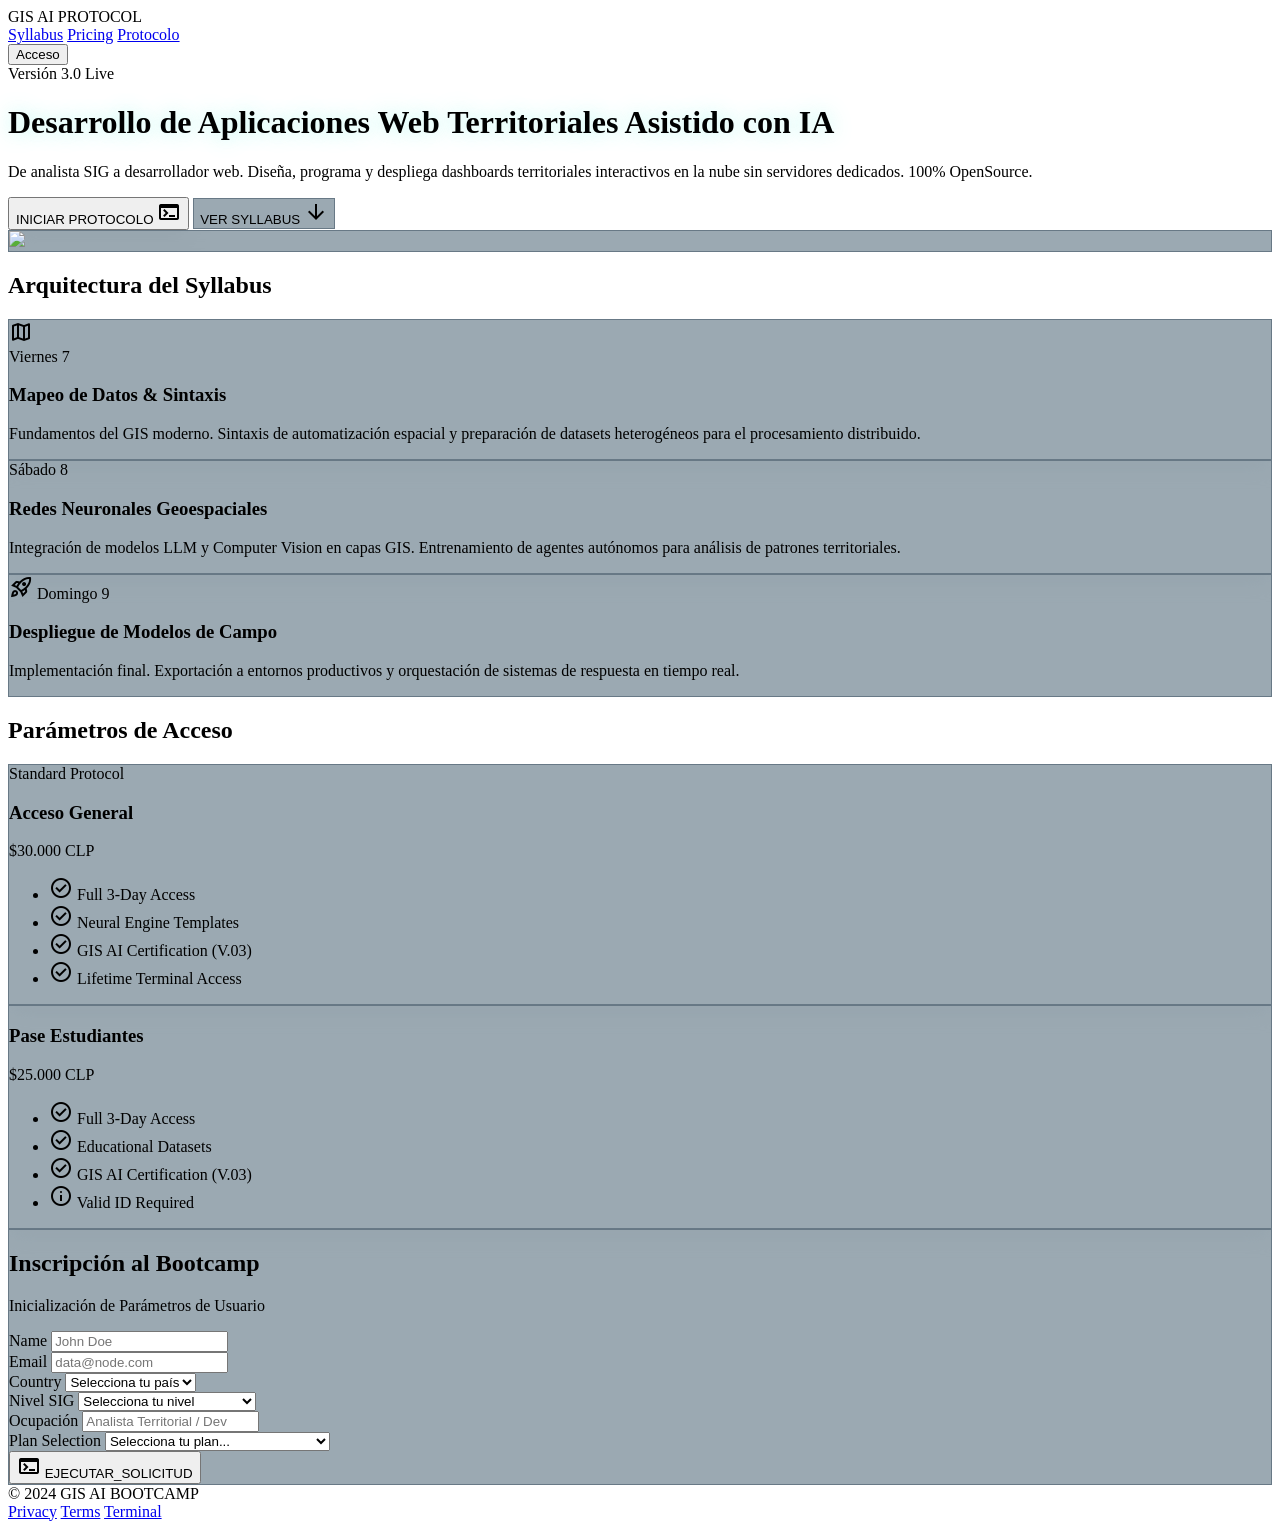
==== avantgarde.html @ a8c5094e "Rediseño completo vanguardista (Gemini 3.1 Pro)" ====
<!DOCTYPE html>

<html class="dark" lang="en"><head>
<meta charset="utf-8"/>
<meta content="width=device-width, initial-scale=1.0" name="viewport"/>
<title>GIS AI Bootcamp</title>
<!-- Fonts -->
<link href="https://fonts.googleapis.com" rel="preconnect"/>
<link crossorigin="" href="https://fonts.gstatic.com" rel="preconnect"/>
<link href="https://fonts.googleapis.com/css2?family=Inter:wght@400;500;600&amp;family=Public+Sans:wght@400;600&amp;family=Sora:wght@400;600;800;900&amp;display=swap" rel="stylesheet"/>
<link href="https://fonts.googleapis.com/css2?family=Material+Symbols+Outlined:wght,FILL@100..700,0..1&amp;display=swap" rel="stylesheet"/>
<link href="https://fonts.googleapis.com/css2?family=Material+Symbols+Outlined:wght,FILL@100..700,0..1&amp;display=swap" rel="stylesheet"/>
<!-- Tailwind -->
<script src="https://cdn.tailwindcss.com?plugins=forms,container-queries"></script>
<!-- Design System Config -->
<script id="tailwind-config">
        tailwind.config = {
          darkMode: "class",
          theme: {
            extend: {
              "colors": {
                      "inverse-on-surface": "#43576a",
                      "surface-dim": "#000f1e",
                      "error-dim": "#d7383b",
                      "primary-fixed-dim": "#3be6d0",
                      "on-primary-fixed-variant": "#006359",
                      "tertiary-dim": "#ed9000",
                      "on-tertiary": "#5a3400",
                      "tertiary-fixed-dim": "#ed9000",
                      "on-secondary-fixed-variant": "#a5001d",
                      "tertiary-fixed": "#fd9d1a",
                      "surface-container": "#001b2f",
                      "on-secondary-container": "#fff6f5",
                      "on-primary-container": "#00453d",
                      "on-surface": "#d3e8ff",
                      "surface": "#000f1e",
                      "on-error": "#490006",
                      "background": "#000f1e",
                      "inverse-primary": "#006b60",
                      "on-secondary-fixed": "#700010",
                      "primary-fixed": "#50f5de",
                      "on-background": "#d3e8ff",
                      "surface-container-lowest": "#000000",
                      "surface-container-high": "#022138",
                      "on-primary-fixed": "#00443c",
                      "outline": "#64778c",
                      "error": "#ff716c",
                      "on-surface-variant": "#99adc3",
                      "on-tertiary-fixed-variant": "#583300",
                      "outline-variant": "#364a5d",
                      "on-primary": "#00594f",
                      "surface-variant": "#052840",
                      "on-tertiary-container": "#4c2b00",
                      "secondary-container": "#bf0023",
                      "on-secondary": "#490007",
                      "surface-bright": "#092e49",
                      "surface-container-highest": "#052840",
                      "secondary-fixed": "#ffc3c0",
                      "secondary-fixed-dim": "#ffafab",
                      "primary-container": "#1ed8c2",
                      "primary-dim": "#3be6d0",
                      "secondary-dim": "#e9002d",
                      "secondary": "#ff706e",
                      "tertiary": "#ffb158",
                      "error-container": "#9f0519",
                      "on-error-container": "#ffa8a3",
                      "primary": "#50f5de",
                      "tertiary-container": "#fd9d1a",
                      "surface-tint": "#50f5de",
                      "on-tertiary-fixed": "#2b1600",
                      "inverse-surface": "#f7f9ff",
                      "surface-container-low": "#001526"
              },
              "borderRadius": {
                      "DEFAULT": "0.25rem",
                      "lg": "0.5rem",
                      "xl": "0.75rem",
                      "full": "9999px"
              },
              "fontFamily": {
                      "headline": ["Sora", "sans-serif"],
                      "display": ["Sora", "sans-serif"],
                      "body": ["Inter", "sans-serif"],
                      "label": ["Public Sans", "sans-serif"]
              }
            }
          }
        }
    </script>
<style>
        .glass-panel {
            background: rgba(5, 40, 64, 0.4); /* surface-variant base */
            backdrop-filter: blur(12px);
            -webkit-backdrop-filter: blur(12px);
            border: 1px solid rgba(54, 74, 93, 0.5); /* outline-variant */
        }
        .glow-text {
            text-shadow: 0 0 20px rgba(80, 245, 222, 0.4);
        }
        .glow-box:hover {
            box-shadow: 0 0 25px rgba(80, 245, 222, 0.2);
            border-color: rgba(80, 245, 222, 0.5);
        }
    </style>
</head>
<body class="bg-background text-on-background font-body min-h-screen selection:bg-primary selection:text-on-primary">
<!-- TopNavBar Component -->
<nav class="fixed top-0 w-full z-50 bg-surface/80 backdrop-blur-xl dark:bg-surface/80 border-b border-outline-variant/30 shadow-2xl shadow-primary/10">
<div class="flex justify-between items-center px-6 py-4 max-w-full mx-auto">
<div class="text-2xl font-display font-black tracking-tighter text-primary dark:text-primary-dim italic">
                GIS AI PROTOCOL
            </div>
<div class="hidden md:flex gap-8 items-center font-headline font-bold uppercase tracking-tighter">
<!-- Syllabus Active -->
<a class="text-primary dark:text-primary-dim border-b-2 border-primary pb-1 active:scale-95 transform transition-transform" href="#syllabus">Syllabus</a>
<a class="text-on-surface-variant hover:text-primary dark:text-on-surface-variant dark:hover:text-primary-dim transition-colors pb-1 border-b-2 border-transparent active:scale-95 transform transition-transform" href="#pricing">Pricing</a>
<a class="text-on-surface-variant hover:text-primary dark:text-on-surface-variant dark:hover:text-primary-dim transition-colors pb-1 border-b-2 border-transparent active:scale-95 transform transition-transform" href="#protocolo">Protocolo</a>
</div>
<button class="font-headline font-bold uppercase tracking-tighter text-primary dark:text-primary-dim px-4 py-2 rounded-lg border border-primary/50 hover:bg-primary/10 dark:hover:bg-primary-dim/10 transition-all duration-300 active:scale-95 transform">
                Acceso
            </button>
</div>
</nav>
<!-- Hero Section -->
<header class="relative pt-32 pb-24 lg:pt-48 lg:pb-32 overflow-hidden">
<!-- Abstract background pattern -->
<div class="absolute inset-0 z-0 opacity-20" style="background-image: radial-gradient(circle at 50% 50%, rgba(80, 245, 222, 0.15) 0%, transparent 50%), radial-gradient(circle at 100% 0%, rgba(255, 113, 108, 0.15) 0%, transparent 40%);"></div>
<div class="absolute inset-0 z-0 opacity-30 bg-[radial-gradient(ellipse_at_center,_var(--tw-gradient-stops))] from-surface-variant via-background to-background"></div>
<div class="max-w-7xl mx-auto px-6 relative z-10 grid lg:grid-cols-12 gap-12 items-center">
<div class="lg:col-span-8">
<div class="inline-flex items-center gap-2 px-3 py-1 rounded-full border border-secondary/30 bg-secondary/10 text-secondary text-sm font-label uppercase tracking-widest mb-6">
<span class="w-2 h-2 rounded-full bg-secondary animate-pulse"></span>
                    Versión 3.0 Live
                </div>
<h1 class="font-display font-black text-5xl md:text-6xl lg:text-7xl leading-[1.1] tracking-tighter mb-6 text-on-surface glow-text">
                    Desarrollo de Aplicaciones Web Territoriales <span class="text-transparent bg-clip-text bg-gradient-to-r from-primary to-primary-container">Asistido con IA</span>
</h1>
<p class="text-xl md:text-2xl text-on-surface-variant font-light leading-relaxed mb-10 max-w-3xl">
                    De analista SIG a desarrollador web. Diseña, programa y despliega dashboards territoriales interactivos en la nube sin servidores dedicados. 100% OpenSource.
                </p>
<div class="flex flex-wrap gap-4 font-label uppercase tracking-widest text-sm">
<button class="bg-primary text-on-primary px-8 py-4 rounded-lg font-bold hover:bg-primary-dim transition-colors shadow-[0_0_20px_rgba(80,245,222,0.3)] hover:shadow-[0_0_30px_rgba(80,245,222,0.5)] flex items-center gap-2">
                        INICIAR PROTOCOLO
                        <span class="material-symbols-outlined text-lg" style="font-variation-settings: 'FILL' 1;">terminal</span>
</button>
<button class="glass-panel text-on-surface px-8 py-4 rounded-lg font-bold hover:border-primary hover:text-primary transition-all duration-300 flex items-center gap-2">
                        VER SYLLABUS
                        <span class="material-symbols-outlined text-lg">arrow_downward</span>
</button>
</div>
</div>
<div class="lg:col-span-4 hidden lg:block relative">
<!-- Abstract Tech Visualization Image -->
<div class="w-full aspect-square rounded-2xl glass-panel relative overflow-hidden group">
<div class="absolute inset-0 bg-gradient-to-tr from-primary/20 to-transparent mix-blend-overlay z-10"></div>
<img class="object-cover w-full h-full opacity-80 group-hover:scale-105 transition-transform duration-700" data-alt="A cutting-edge 3D abstract visualization of geospatial data networks, featuring glowing turquoise nodes and intricate crimson connecting lines set against a deep black void. The composition uses a modern glassmorphism aesthetic with soft focus, high-contrast lighting, and dynamic, asymmetrical framing conveying advanced artificial intelligence processing territorial data." src="https://lh3.googleusercontent.com/aida-public/[base64]"/>
</div>
</div>
</div>
</header>
<!-- Syllabus Section -->
<section class="py-24 relative z-10 border-t border-outline-variant/20" id="syllabus">
<div class="max-w-7xl mx-auto px-6">
<h2 class="font-display font-black text-3xl md:text-4xl tracking-tighter mb-12 text-on-surface">
                Arquitectura del <span class="text-primary">Syllabus</span>
</h2>
<div class="grid grid-cols-1 md:grid-cols-12 gap-6 auto-rows-[minmax(250px,auto)]">
<!-- Card 1 -->
<div class="md:col-span-8 glass-panel rounded-2xl p-8 group glow-box transition-all duration-300 relative overflow-hidden">
<div class="absolute top-0 right-0 p-6 opacity-10 group-hover:opacity-20 transition-opacity">
<span class="material-symbols-outlined text-8xl">map</span>
</div>
<div class="relative z-10">
<div class="text-secondary font-label uppercase tracking-widest text-sm mb-4">Viernes 7</div>
<h3 class="font-headline font-bold text-2xl mb-4 text-on-surface">Mapeo de Datos &amp; Sintaxis</h3>
<p class="text-on-surface-variant leading-relaxed max-w-xl">Fundamentos del GIS moderno. Sintaxis de automatización espacial y preparación de datasets heterogéneos para el procesamiento distribuido.</p>
</div>
</div>
<!-- Card 2 -->
<div class="md:col-span-4 glass-panel rounded-2xl p-8 group glow-box transition-all duration-300 relative overflow-hidden flex flex-col justify-end border-t-4 border-t-tertiary">
<div class="absolute inset-0 bg-gradient-to-b from-transparent to-surface-container/80 z-0"></div>
<div class="relative z-10">
<div class="text-tertiary font-label uppercase tracking-widest text-sm mb-4">Sábado 8</div>
<h3 class="font-headline font-bold text-xl mb-4 text-on-surface">Redes Neuronales Geoespaciales</h3>
<p class="text-on-surface-variant text-sm leading-relaxed">Integración de modelos LLM y Computer Vision en capas GIS. Entrenamiento de agentes autónomos para análisis de patrones territoriales.</p>
</div>
</div>
<!-- Card 3 -->
<div class="md:col-span-12 glass-panel rounded-2xl p-8 md:p-12 group glow-box transition-all duration-300 relative overflow-hidden border-l-4 border-l-primary flex flex-col md:flex-row items-center gap-8">
<div class="flex-1 relative z-10">
<div class="text-primary font-label uppercase tracking-widest text-sm mb-4 flex items-center gap-2">
<span class="material-symbols-outlined text-sm">rocket_launch</span>
                            Domingo 9
                        </div>
<h3 class="font-headline font-bold text-3xl mb-4 text-on-surface">Despliegue de Modelos de Campo</h3>
<p class="text-on-surface-variant text-lg leading-relaxed max-w-3xl">Implementación final. Exportación a entornos productivos y orquestación de sistemas de respuesta en tiempo real.</p>
</div>
</div>
</div>
</div>
</section>
<!-- Pricing Section -->
<section class="py-24 bg-surface-container-low relative border-t border-outline-variant/20" id="pricing">
<div class="max-w-7xl mx-auto px-6">
<h2 class="font-display font-black text-3xl md:text-4xl tracking-tighter mb-16 text-center text-on-surface">
                Parámetros de <span class="text-primary">Acceso</span>
</h2>
<div class="grid md:grid-cols-2 gap-8 max-w-4xl mx-auto">
<!-- Pricing Card 1 -->
<div class="glass-panel rounded-2xl p-8 border-2 border-primary/20 hover:border-primary/60 transition-colors relative flex flex-col">
<div class="absolute -top-4 left-8 bg-primary text-on-primary px-3 py-1 font-label text-xs uppercase tracking-widest rounded-full font-bold">Standard Protocol</div>
<h3 class="font-headline font-bold text-2xl text-on-surface mt-4">Acceso General</h3>
<div class="mt-4 mb-8">
<span class="text-5xl font-display font-black text-primary">$30.000</span>
<span class="text-on-surface-variant">CLP</span>
</div>
<ul class="space-y-4 mb-8 flex-1">
<li class="flex items-center gap-3 text-on-surface-variant">
<span class="material-symbols-outlined text-primary">check_circle</span>
                            Full 3-Day Access
                        </li>
<li class="flex items-center gap-3 text-on-surface-variant">
<span class="material-symbols-outlined text-primary">check_circle</span>
                            Neural Engine Templates
                        </li>
<li class="flex items-center gap-3 text-on-surface-variant">
<span class="material-symbols-outlined text-primary">check_circle</span>
                            GIS AI Certification (V.03)
                        </li>
<li class="flex items-center gap-3 text-on-surface-variant">
<span class="material-symbols-outlined text-primary">check_circle</span>
                            Lifetime Terminal Access
                        </li>
</ul>
</div>
<!-- Pricing Card 2 -->
<div class="glass-panel rounded-2xl p-8 border border-outline-variant hover:border-tertiary/50 transition-colors flex flex-col">
<h3 class="font-headline font-bold text-2xl text-on-surface">Pase Estudiantes</h3>
<div class="mt-4 mb-8">
<span class="text-5xl font-display font-black text-on-surface">$25.000</span>
<span class="text-on-surface-variant">CLP</span>
</div>
<ul class="space-y-4 mb-8 flex-1">
<li class="flex items-center gap-3 text-on-surface-variant">
<span class="material-symbols-outlined text-tertiary">check_circle</span>
                            Full 3-Day Access
                        </li>
<li class="flex items-center gap-3 text-on-surface-variant">
<span class="material-symbols-outlined text-tertiary">check_circle</span>
                            Educational Datasets
                        </li>
<li class="flex items-center gap-3 text-on-surface-variant">
<span class="material-symbols-outlined text-tertiary">check_circle</span>
                            GIS AI Certification (V.03)
                        </li>
<li class="flex items-center gap-3 text-on-surface-variant opacity-70">
<span class="material-symbols-outlined">info</span>
                            Valid ID Required
                        </li>
</ul>
</div>
</div>
</div>
</section>
<!-- Contact Form Section -->
<section class="py-24 relative overflow-hidden">
<div class="absolute inset-0 z-0 opacity-20" style="background-image: radial-gradient(circle at 80% 20%, rgba(255, 159, 28, 0.15) 0%, transparent 40%);"></div>
<div class="max-w-3xl mx-auto px-6 relative z-10">
<div class="glass-panel rounded-3xl p-8 md:p-12 shadow-[0_20px_50px_rgba(0,0,0,0.5)] border border-primary/20 backdrop-blur-2xl">
<div class="text-center mb-10">
<h2 class="font-display font-black text-3xl tracking-tighter text-on-surface mb-2">Inscripción al Bootcamp</h2>
<p class="text-on-surface-variant font-label text-sm uppercase tracking-widest">Inicialización de Parámetros de Usuario</p>
</div>
<form id="contact-form" action="https://script.google.com/macros/s/AKfycby_1yHpKDzyHS8BPtFOWOGbZxhDHDNbsjJdOuwSM1ffcw3QAfDJJ0yWpyfRCtawpnp8/exec" method="POST" class="space-y-6">
<div class="grid grid-cols-1 md:grid-cols-2 gap-6">
<div class="space-y-2">
<label class="font-label text-xs uppercase tracking-widest text-on-surface-variant">Name</label>
<input name="name" required class="w-full bg-surface/50 border border-outline-variant text-on-surface rounded-lg px-4 py-3 focus:border-primary focus:ring-1 focus:ring-primary transition-colors outline-none" placeholder="John Doe" type="text"/>
</div>
<div class="space-y-2">
<label class="font-label text-xs uppercase tracking-widest text-on-surface-variant">Email</label>
<input name="email" required class="w-full bg-surface/50 border border-outline-variant text-on-surface rounded-lg px-4 py-3 focus:border-primary focus:ring-1 focus:ring-primary transition-colors outline-none" placeholder="data@node.com" type="email"/>
</div>
</div>
<div class="grid grid-cols-1 md:grid-cols-2 gap-6">
<div class="space-y-2">
<label class="font-label text-xs uppercase tracking-widest text-on-surface-variant">Country</label>
<select name="country" required class="w-full bg-surface/50 border border-outline-variant text-on-surface rounded-lg px-4 py-3 focus:border-primary focus:ring-1 focus:ring-primary transition-colors outline-none appearance-none">
  <option value="" disabled selected>Selecciona tu país</option>
  <option value="Chile">Chile</option>
  <option value="Argentina">Argentina</option>
  <option value="Colombia">Colombia</option>
  <option value="México">México</option>
  <option value="Perú">Perú</option>
  <option value="Ecuador">Ecuador</option>
  <option value="Bolivia">Bolivia</option>
  <option value="España">España</option>
  <option value="Otro">Otro</option>
</select>
</div>
<div class="space-y-2">
<label class="font-label text-xs uppercase tracking-widest text-on-surface-variant">Nivel SIG</label>
<select name="nivel_sig" required class="w-full bg-surface/50 border border-outline-variant text-on-surface rounded-lg px-4 py-3 focus:border-primary focus:ring-1 focus:ring-primary transition-colors outline-none appearance-none">
  <option value="" disabled selected>Selecciona tu nivel</option>
  <option value="Principiante">Principiante</option>
  <option value="Intermedio">Intermedio (QGIS/ArcGIS)</option>
  <option value="Avanzado">Avanzado (Desarrollo)</option>
</select>
</div>
</div>
<div class="space-y-2">
<label class="font-label text-xs uppercase tracking-widest text-on-surface-variant">Ocupación</label>
<input name="ocupacion" required class="w-full bg-surface/50 border border-outline-variant text-on-surface rounded-lg px-4 py-3 focus:border-primary focus:ring-1 focus:ring-primary transition-colors outline-none" placeholder="Analista Territorial / Dev" type="text"/>
</div>
<div class="space-y-2 pb-4">
<label class="font-label text-xs uppercase tracking-widest text-on-surface-variant">Plan Selection</label>
<select name="plan" required class="w-full bg-surface/50 border border-outline-variant text-on-surface rounded-lg px-4 py-3 focus:border-primary focus:ring-1 focus:ring-primary transition-colors outline-none appearance-none">
  <option value="" disabled selected>Selecciona tu plan...</option>
  <option value="Acceso General — $30.000 CLP">Acceso General — $30.000 CLP</option>
  <option value="Pase Estudiantes — $25.000 CLP">Pase Estudiantes — $25.000 CLP</option>
</select>
</div>
<button id="contact-submit" class="w-full bg-primary text-on-primary py-4 rounded-lg font-headline font-bold uppercase tracking-widest hover:bg-primary-dim transition-colors shadow-[0_0_15px_rgba(80,245,222,0.2)] hover:shadow-[0_0_25px_rgba(80,245,222,0.4)] flex justify-center items-center gap-2" type="submit">
<span class="material-symbols-outlined">terminal</span>
                        EJECUTAR_SOLICITUD
                    </button>
</form>
</div>
</div>
</section>
<!-- Footer Component -->
<footer class="w-full py-12 bg-surface-container-lowest dark:bg-surface-container-lowest border-t border-outline-variant/20">
<div class="flex flex-col md:flex-row justify-between items-center px-8 max-w-7xl mx-auto gap-4">
<div class="text-lg font-display font-black text-on-surface">
                © 2024 GIS AI BOOTCAMP
            </div>
<div class="flex gap-6 font-label text-xs tracking-widest uppercase">
<a class="text-on-surface-variant hover:text-secondary transition-colors hover:text-secondary-fixed-dim transition-opacity hover:opacity-80" href="#">Privacy</a>
<a class="text-on-surface-variant hover:text-secondary transition-colors hover:text-secondary-fixed-dim transition-opacity hover:opacity-80" href="#">Terms</a>
<a class="text-primary font-bold transition-opacity hover:opacity-80" href="#">Terminal</a>
</div>
</div>
</footer>
</body>
<script>
    const form = document.getElementById('contact-form');
    const submitBtn = document.getElementById('contact-submit');

    form.addEventListener('submit', e => {
      e.preventDefault();
      submitBtn.innerHTML = '<span class="material-symbols-outlined">sync</span> EJECUTANDO...';
      submitBtn.disabled = true;
      submitBtn.classList.add('opacity-50', 'cursor-not-allowed');

      const formData = new FormData(form);
      const action = form.getAttribute('action');

      fetch(action, {
        method: 'POST',
        body: formData
      })
      .then(response => {
        submitBtn.innerHTML = '<span class="material-symbols-outlined">check_circle</span> ACCESO CONCEDIDO - REVISA TU CORREO';
        submitBtn.classList.remove('bg-primary', 'text-on-primary', 'shadow-[0_0_15px_rgba(80,245,222,0.2)]');
        submitBtn.classList.add('bg-secondary', 'text-on-secondary');
        form.reset();
      })
      .catch(error => {
        console.error('Error!', error.message);
        submitBtn.innerHTML = '<span class="material-symbols-outlined">error</span> ERROR DE CONEXIÓN - REINTENTAR';
        submitBtn.disabled = false;
        submitBtn.classList.remove('opacity-50', 'cursor-not-allowed');
      });
    });

    // Smooth scroll for nav links
    document.querySelectorAll('a[href^="#"]').forEach(anchor => {
        anchor.addEventListener('click', function (e) {
            e.preventDefault();
            document.querySelector(this.getAttribute('href')).scrollIntoView({
                behavior: 'smooth'
            });
        });
    });
</script>
</html>
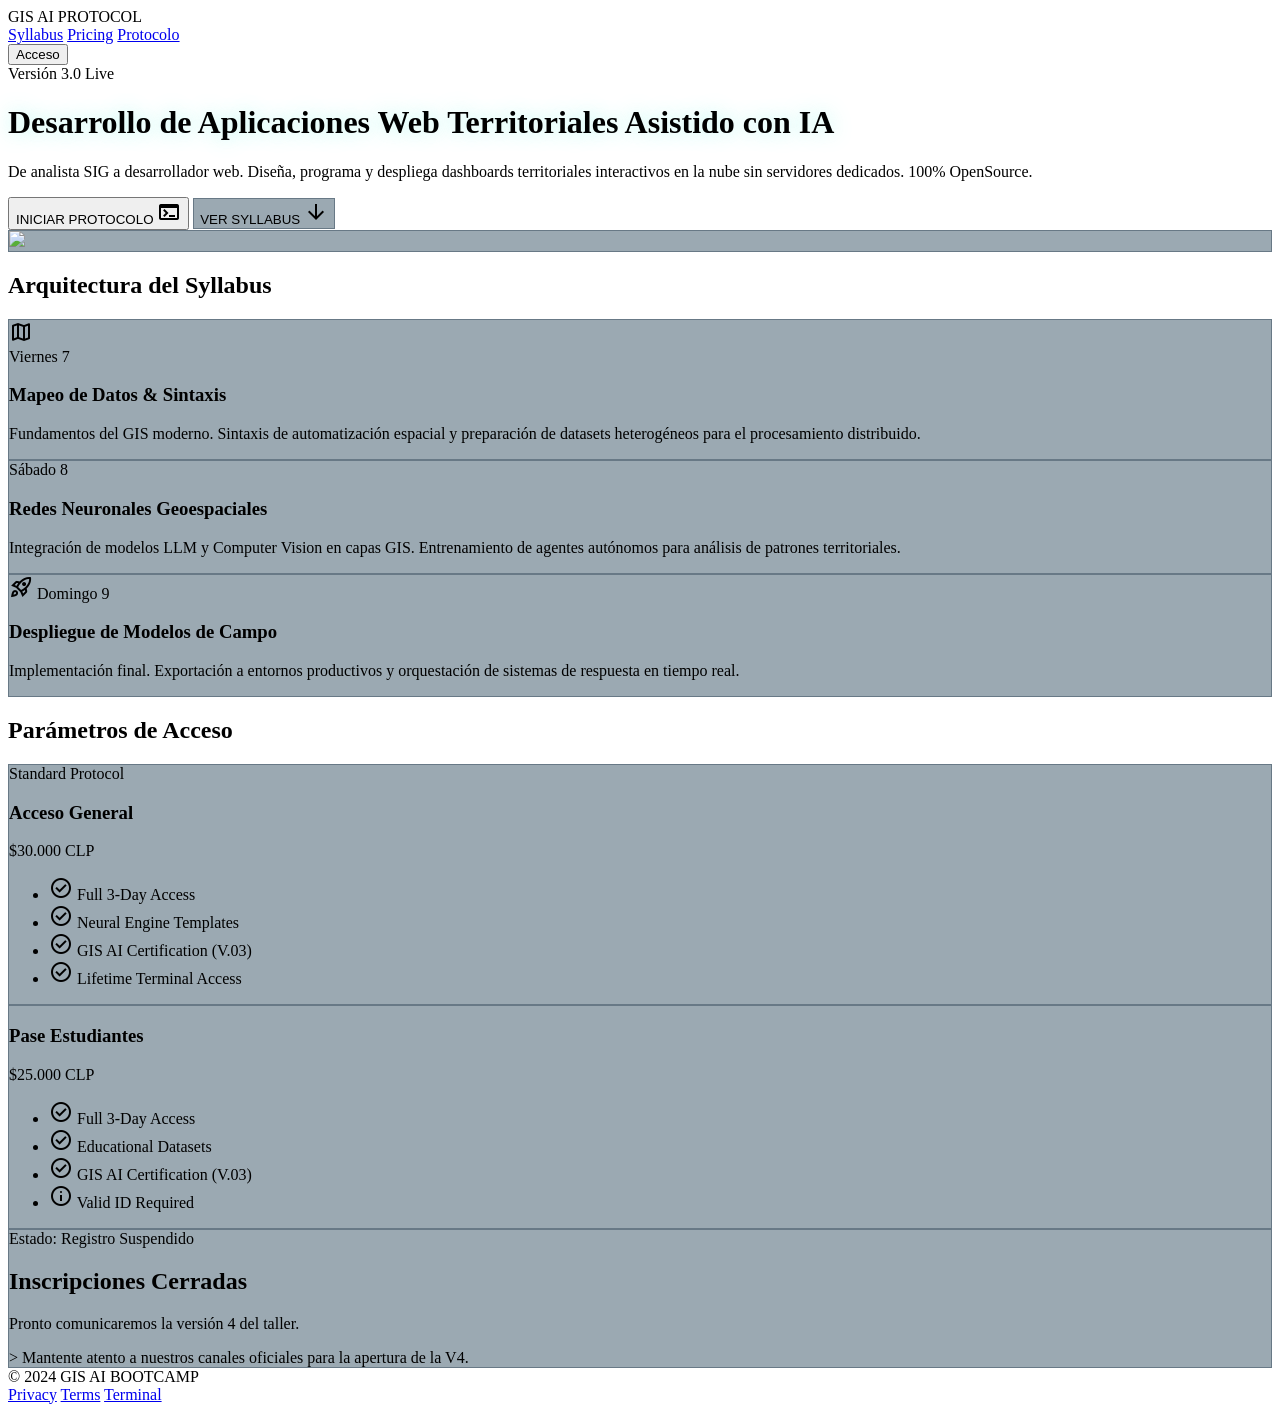
==== commit e8cf4af1: "feat: deshabilitar formulario e informar inscripciones cerradas V4" ====
--- a/avantgarde.html
+++ b/avantgarde.html
@@ -267,64 +267,16 @@
 <div class="absolute inset-0 z-0 opacity-20" style="background-image: radial-gradient(circle at 80% 20%, rgba(255, 159, 28, 0.15) 0%, transparent 40%);"></div>
 <div class="max-w-3xl mx-auto px-6 relative z-10">
 <div class="glass-panel rounded-3xl p-8 md:p-12 shadow-[0_20px_50px_rgba(0,0,0,0.5)] border border-primary/20 backdrop-blur-2xl">
-<div class="text-center mb-10">
-<h2 class="font-display font-black text-3xl tracking-tighter text-on-surface mb-2">Inscripción al Bootcamp</h2>
-<p class="text-on-surface-variant font-label text-sm uppercase tracking-widest">Inicialización de Parámetros de Usuario</p>
-</div>
-<form id="contact-form" action="https://script.google.com/macros/s/AKfycby_1yHpKDzyHS8BPtFOWOGbZxhDHDNbsjJdOuwSM1ffcw3QAfDJJ0yWpyfRCtawpnp8/exec" method="POST" class="space-y-6">
-<div class="grid grid-cols-1 md:grid-cols-2 gap-6">
-<div class="space-y-2">
-<label class="font-label text-xs uppercase tracking-widest text-on-surface-variant">Name</label>
-<input name="name" required class="w-full bg-surface/50 border border-outline-variant text-on-surface rounded-lg px-4 py-3 focus:border-primary focus:ring-1 focus:ring-primary transition-colors outline-none" placeholder="John Doe" type="text"/>
-</div>
-<div class="space-y-2">
-<label class="font-label text-xs uppercase tracking-widest text-on-surface-variant">Email</label>
-<input name="email" required class="w-full bg-surface/50 border border-outline-variant text-on-surface rounded-lg px-4 py-3 focus:border-primary focus:ring-1 focus:ring-primary transition-colors outline-none" placeholder="data@node.com" type="email"/>
-</div>
-</div>
-<div class="grid grid-cols-1 md:grid-cols-2 gap-6">
-<div class="space-y-2">
-<label class="font-label text-xs uppercase tracking-widest text-on-surface-variant">Country</label>
-<select name="country" required class="w-full bg-surface/50 border border-outline-variant text-on-surface rounded-lg px-4 py-3 focus:border-primary focus:ring-1 focus:ring-primary transition-colors outline-none appearance-none">
-  <option value="" disabled selected>Selecciona tu país</option>
-  <option value="Chile">Chile</option>
-  <option value="Argentina">Argentina</option>
-  <option value="Colombia">Colombia</option>
-  <option value="México">México</option>
-  <option value="Perú">Perú</option>
-  <option value="Ecuador">Ecuador</option>
-  <option value="Bolivia">Bolivia</option>
-  <option value="España">España</option>
-  <option value="Otro">Otro</option>
-</select>
-</div>
-<div class="space-y-2">
-<label class="font-label text-xs uppercase tracking-widest text-on-surface-variant">Nivel SIG</label>
-<select name="nivel_sig" required class="w-full bg-surface/50 border border-outline-variant text-on-surface rounded-lg px-4 py-3 focus:border-primary focus:ring-1 focus:ring-primary transition-colors outline-none appearance-none">
-  <option value="" disabled selected>Selecciona tu nivel</option>
-  <option value="Principiante">Principiante</option>
-  <option value="Intermedio">Intermedio (QGIS/ArcGIS)</option>
-  <option value="Avanzado">Avanzado (Desarrollo)</option>
-</select>
-</div>
-</div>
-<div class="space-y-2">
-<label class="font-label text-xs uppercase tracking-widest text-on-surface-variant">Ocupación</label>
-<input name="ocupacion" required class="w-full bg-surface/50 border border-outline-variant text-on-surface rounded-lg px-4 py-3 focus:border-primary focus:ring-1 focus:ring-primary transition-colors outline-none" placeholder="Analista Territorial / Dev" type="text"/>
-</div>
-<div class="space-y-2 pb-4">
-<label class="font-label text-xs uppercase tracking-widest text-on-surface-variant">Plan Selection</label>
-<select name="plan" required class="w-full bg-surface/50 border border-outline-variant text-on-surface rounded-lg px-4 py-3 focus:border-primary focus:ring-1 focus:ring-primary transition-colors outline-none appearance-none">
-  <option value="" disabled selected>Selecciona tu plan...</option>
-  <option value="Acceso General — $30.000 CLP">Acceso General — $30.000 CLP</option>
-  <option value="Pase Estudiantes — $25.000 CLP">Pase Estudiantes — $25.000 CLP</option>
-</select>
-</div>
-<button id="contact-submit" class="w-full bg-primary text-on-primary py-4 rounded-lg font-headline font-bold uppercase tracking-widest hover:bg-primary-dim transition-colors shadow-[0_0_15px_rgba(80,245,222,0.2)] hover:shadow-[0_0_25px_rgba(80,245,222,0.4)] flex justify-center items-center gap-2" type="submit">
-<span class="material-symbols-outlined">terminal</span>
-                        EJECUTAR_SOLICITUD
-                    </button>
-</form>
+<div class="text-center p-8 border border-outline-variant/30 rounded-xl bg-surface-container-low/50">
+<div class="inline-flex items-center gap-2 px-3 py-1 border border-primary/40 bg-primary/10 text-primary font-label text-xs uppercase tracking-widest mb-6 rounded-full">
+  <span class="w-2 h-2 rounded-full bg-primary animate-pulse"></span>
+  Estado: Registro Suspendido
+</div>
+<h2 class="font-display font-black text-3xl tracking-tighter text-on-surface mb-3">Inscripciones Cerradas</h2>
+<p class="text-on-surface-variant font-body text-base max-w-lg mx-auto mb-6">Pronto comunicaremos la versión 4 del taller.</p>
+<div class="p-4 rounded-lg bg-surface border border-outline-variant/20 text-xs font-label text-on-surface-variant">
+  <span class="text-primary font-bold">></span> Mantente atento a nuestros canales oficiales para la apertura de la V4.
+</div>
 </div>
 </div>
 </section>
@@ -346,7 +298,8 @@
     const form = document.getElementById('contact-form');
     const submitBtn = document.getElementById('contact-submit');
 
-    form.addEventListener('submit', e => {
+    if (form && submitBtn) {
+      form.addEventListener('submit', e => {
       e.preventDefault();
       submitBtn.innerHTML = '<span class="material-symbols-outlined">sync</span> EJECUTANDO...';
       submitBtn.disabled = true;
@@ -371,7 +324,7 @@
         submitBtn.disabled = false;
         submitBtn.classList.remove('opacity-50', 'cursor-not-allowed');
       });
-    });
+    }
 
     // Smooth scroll for nav links
     document.querySelectorAll('a[href^="#"]').forEach(anchor => {
